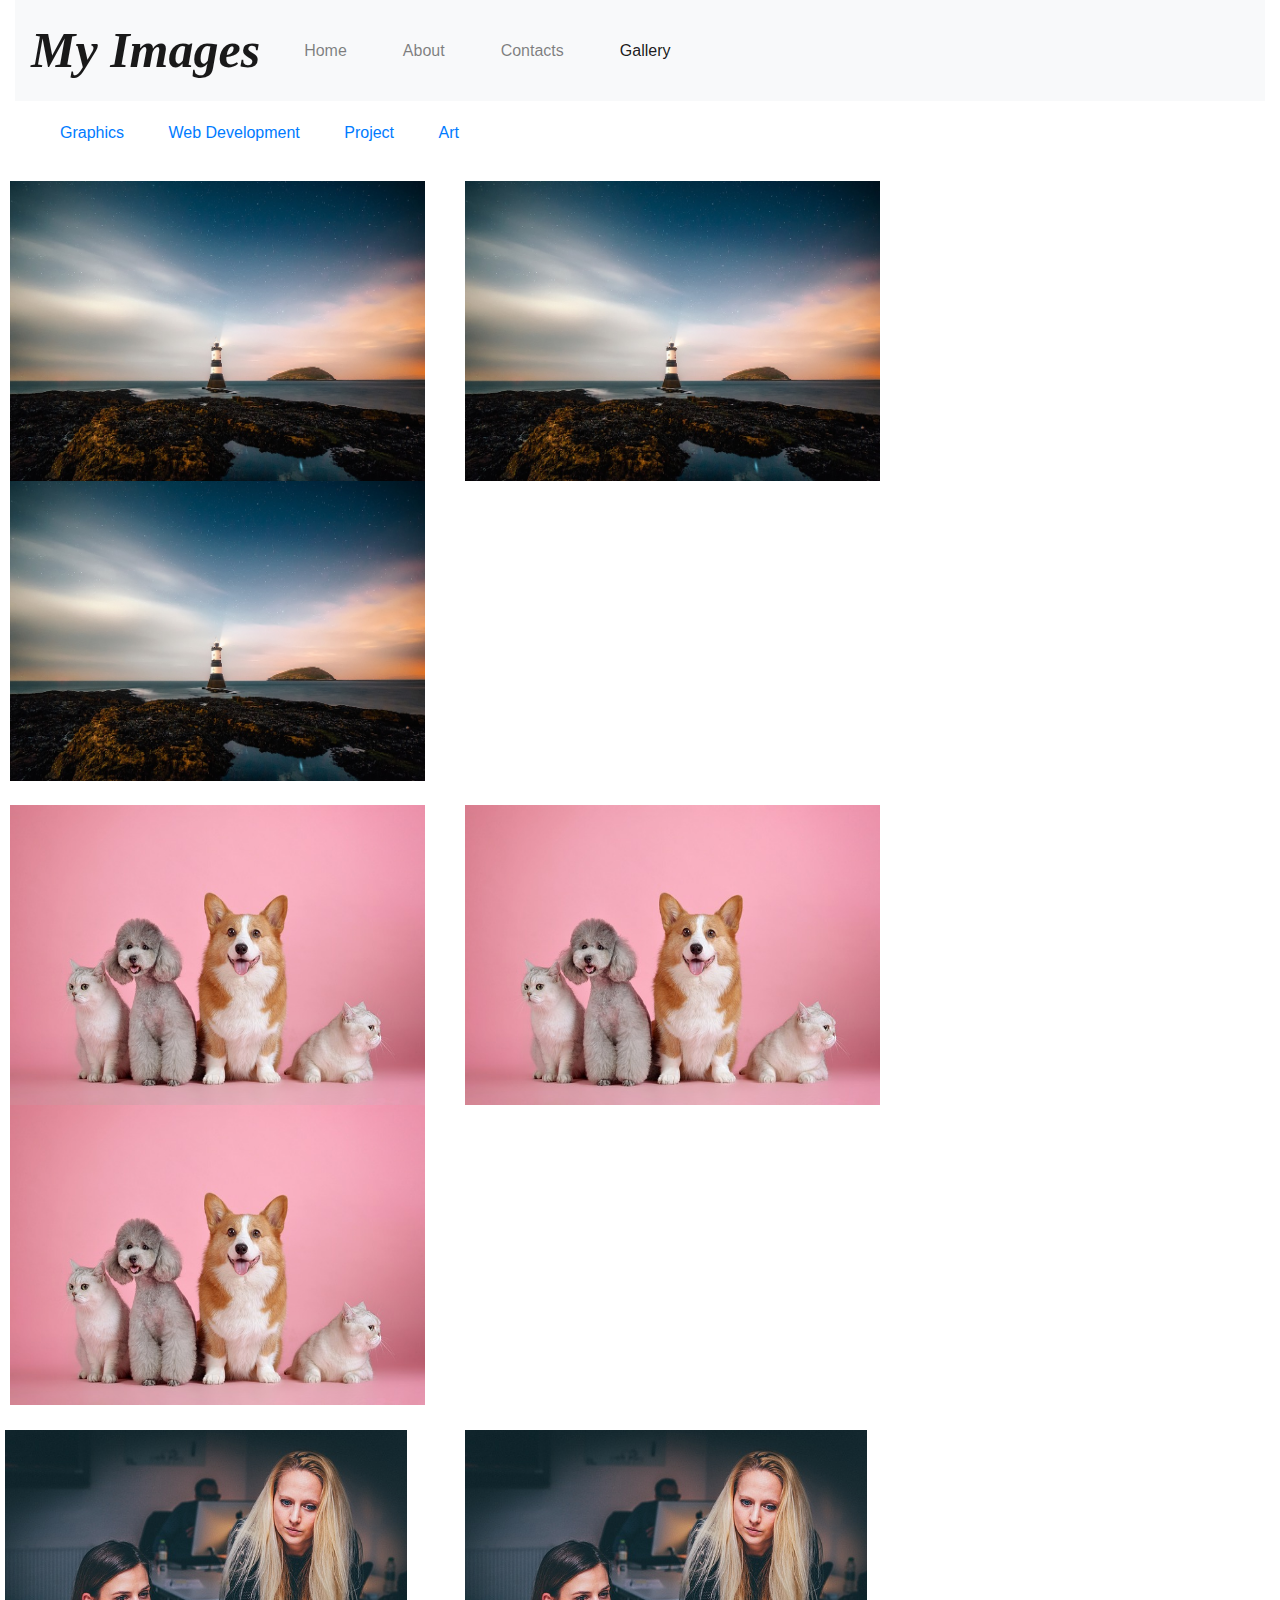
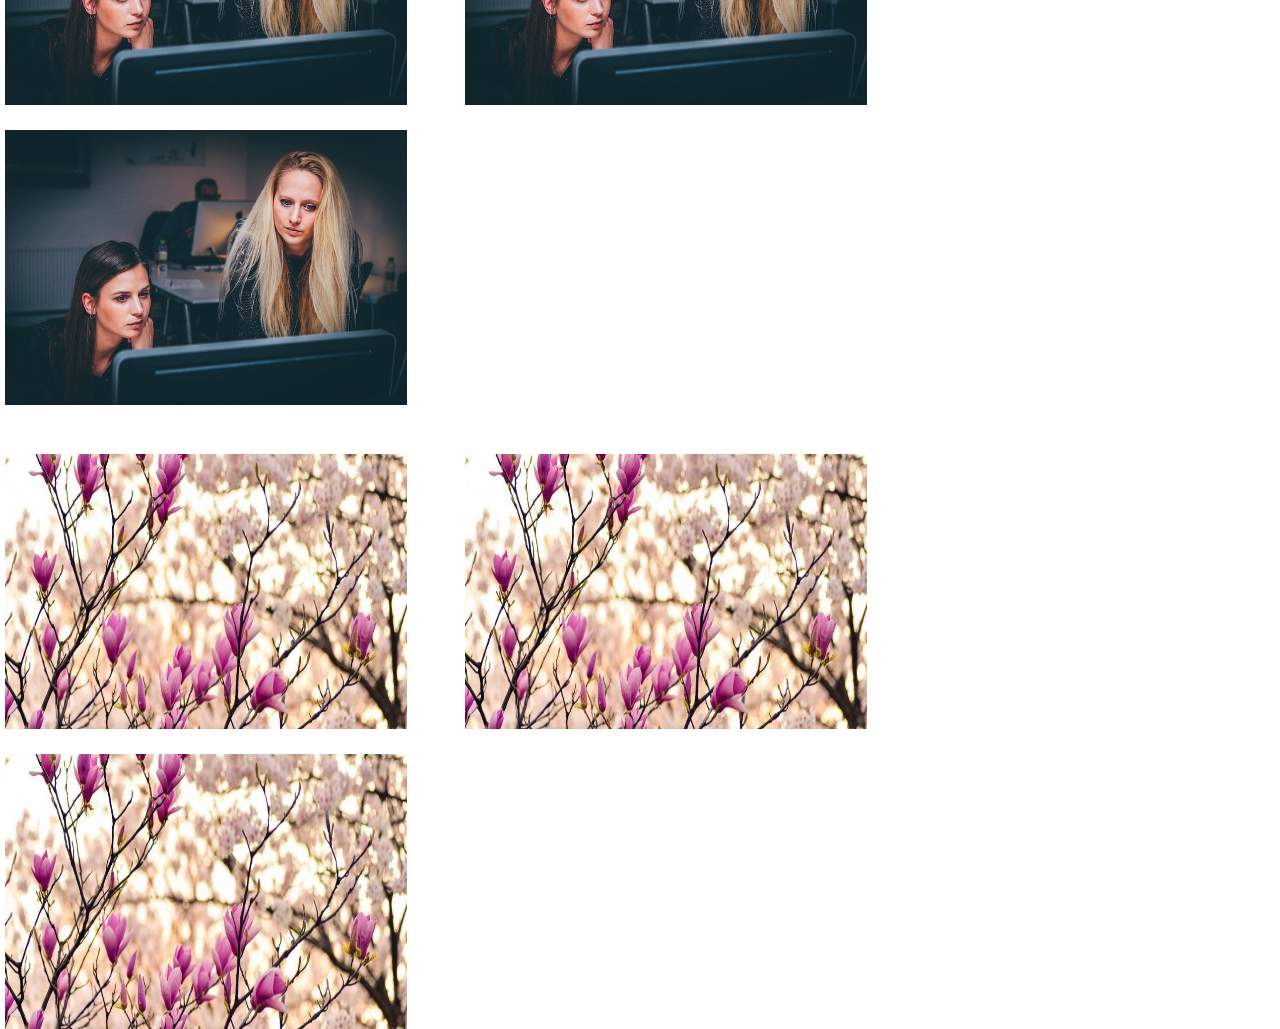
==== Gallery.html @ 43e24246 "Initial project" ====
<!DOCTYPE html>
<html lang="en">
<head>
  <title>Bootstrap Example</title>
  <meta charset="utf-8">
  <meta name="viewport" content="width=device-width, initial-scale=1">
  <link rel="stylesheet" href="CSS/bootstrap.css">
  <link rel="stylesheet" href="CSS/style.css">
  <script src="js/jquery.min.js"></script>
  <script src="js/bootstrap.min.js"></script>

</head>
<body>
		<div class="container-fluid">
		
			<div class="nava">
<nav class="navbar navbar-expand-lg navbar-light bg-light">
  <a class="navbar-brand" href="#"><b><i>My Images</i></b></a>
  <button class="navbar-toggler" type="button" data-toggle="collapse" data-target="#navbarNav" aria-controls="navbarNav" aria-expanded="false" aria-label="Toggle navigation">
    <span class="navbar-toggler-icon"></span>
  </button>
  <div class="collapse navbar-collapse" id="navbarNav">
    <ul class="navbar-nav">
      <li class="nav-item ">
        <a class="nav-link" href="salame.html">Home </a>
      </li>
      <li class="nav-item">
        <a class="nav-link" href="about.html">About</a>
      </li>
      <li class="nav-item">
        <a class="nav-link" href="contact.html">Contacts</a>
      </li>                  
       <li class="nav-item active">
        <a class="nav-link" href="Gallery.html">Gallery<span class="sr-only">(current)</span></a>
      </li>                  
     
    </ul>
  </div>
</nav>
</div>
</div>
</div>


<ul>
	<li><a href="#graphics">Graphics</a></li>
	<li><a href="#web">Web Development</a></li>
	<li><a href="#project">Project</a></li>
	<li><a href="#art">Art</a></li>

</ul>
<div class="row">
	<div id="graphics">
<div class="col-md-4">
	<div class="project">
			<img src="images/light house.jpg">
		</div>
	</div>
</div>

<div id="graphics">
<div class="col-md-4">
	<div class="project">
			<img src="images/light house.jpg">
		</div>
	</div>
</div>

<div id="graphics">
<div class="col-md-4">
	<div class="project">
			<img src="images/light house.jpg">
		</div>
	</div>
</div>

</div>
</br>
<dv class="row">
<div id="web">
<div class="col-md-4">
	<div class="project">
		<img src="images/pets.jpg">
		</div>
	</div>
</div>


<div id="web">
<div class="col-md-4">
	<div class="project">
		<img src="images/pets.jpg">
		</div>
	</div>
</div>



<div id="web">
<div class="col-md-4">
	<div class="project">
		<img src="images/pets.jpg">
		</div>
	</div>
</div>
</div></br>



<div class="row">
	<div id="project">
<div class="col-md-4">
	<div class="pro">
			<img src="images/women.jpg">
		</div>
	</div>
</div>

<div id="project">
<div class="col-md-4">
	<div class="pro">
			<img src="images/women.jpg">
		</div>
	</div>
</div>

<div id="project">
<div class="col-md-4">
	<div class="pro">
			<img src="images/women.jpg">
		</div>
	</div>
</div>

</div>
<br>
<dv class="row">
<div id="art">
<div class="col-md-4">
	<div class="pro">
		<img src="images/flower.jpg">
		</div>
	</div>
</div>


<div id="art">
<div class="col-md-4">
	<div class="pro">
		<img src="images/flower.jpg">
		</div>
	</div>
</div>



<div id="art">
<div class="col-md-4">
	<div class="pro">
		<img src="images/flower.jpg">
		</div>
	</div>
</div>
</div></br>




</body>
</html>
---- CSS/style.css ----
h1{color:blue;}
	p{font-size:20px;}
	p{border-style:;}
	h1{font-style: italic;}
	h2{font-style: oblique;}
	h2{font-weight: bold;}
	a{text-decoration: none;}
	img{height:200px; width: 500px;}
	
	.sph img{
		width: 80px;
		height:80px;
	}
	.sph{ background-color:blue;
	width:49%;
	float:left;
	padding:10px;
	}
	.learn{background-color : pink;
	width:47%;
	float:right;
	padding: 10px;
	
	}
	.sph h1{color:white;
	
	}
	
	.learn h2{color:white;
	
	}
	

.bks img{
		width: 400px;
		height:200px;
	}



.pn img{
		width: 400px;
		height:210px;
	}


.shs img{
		width: 400px;
		height:165px;
	}
	.shs{ background-color:blue;
	width:30%;
	float:right;
	padding:10px;
	}
	.bks{background-color : pink;
	width:32%;
	float:right;
	padding: 10px;
	
	}

	.pn{ background-color:purple;
	width:32%;
	float:left;
	padding:10px;
	}


	.shs h1{color:white;
	
	}
	
	.bks h2{color:white;
	
	}

	.pn h3{color:white;
	}




	.khamis h5{
		background-colour:green;
		margin-top:-1px;
		text-align:center;
		color:#000;
		padding:5px;
	}
	.khamis h4{
		background-colour:green;
		margin-top:-1px;
		text-align:center;
		color:#000;
		
	}
	.khamis img{
	height:100%;
	width:100%;
    margin-top:-7.6px;
		
	}
.test img{
	width:100%;
	height:600px;
}
.salame img{
	height:100px;
width:100px;
}
.salame h5{
	text-align:center;
}



.salame{
	background-color:lightblue;
}

.salma h5{
	text-align:center;
}
.salma {
	background-color:pink;
}
.salma img{
	height:100px;
	width:100px;
}
.sal img{
	height:100px;
	width:100px;
}
.sal h5{
	text-align:center;
}
.sal {
	background-color:purple;
}
}
.foot{
	background-color: blue
}
.foot {
	text-align:center;
}
.foot{
	width:100%;
	height:50%;
}
.cont{
		width:100%;
		background-color: grey;
}
.about{
	background-color:black;
}
.about h1{
	margin-top:-1px;
		color:white;
		font-size:60px;
}
.about img{
	width:100%;
	height:100%;

}

.about p{
		font-size:20px;
		color:white;
	}
	.pretty{
		color:orange;
	}
.pretty:hover{
	color:green;

}
	.movies{
		color:orange;
	}
	.about{
		padding:25px;
	}
		.Nairobi{
		color:orange;
	}

.Nairobi:hover{
	color:purple;

}
	.Mombasa{
		color:orange;
	}

.Mombasa:hover{
	color:purple;

}
	.mombasa{
		color:orange;
	}

.mombasa:hover{
	color:purple;

}
.foot img{
	width:60px;
	height:60px;
}
.foot h6{
	font-size:25px;
	text-align:center;
}


.movies:hover{
	color:purple;

}
	.swimming{
		color:orange;
	}

.swimming:hover{
	color:purple;

}
	.henna{
		color:orange;
	}

.henna:hover{
	color:purple;

}
	.piko{
		color:orange;
	}

.piko:hover{
	color:purple;

}
	.parents{
		color:orange;
	}

.parents:hover{
	color:purple;

}
	.code{
		color:orange;
	}

.code:hover{
	color:purple;

}

.footer img{
	width:100px;
height:100px}
.footest img{
	width:100px;
height:100px}
.footer{
	text-align:center;
}
.footest{
	text-align:center;
}
.project img{ 
	width: 425px;
	height:300px;
	padding-left:10px;
 }


 li{
 	display:inline-block;
 	padding:20px;
 }
 .pro img{ 
	width: 430px;
	height:300px;
	padding-left:20px;
	padding-top: 25px;
	padding-right: 8px;
	
 }
 .try h1{
 	background-color:black;
 	text-align:center;
 	font-size:40px;
color:white;

 }
 .con img{
 	height:75px;
 	width:80px;
 	padding:5px;
 	padding-bottom: 5px;
 	padding-top: 5px;
 	
 }
 .con td{
 	height:110px;
 	padding-top:-1px;
 	padding-bottom: 90px;
 	padding:10px;
 	border-style:solid ;
 	
 }
 .try{
 	background-color: black;
 	text-align:center;
 	color:white;
 	padding:25px;
 }
 


 .saadi img{
 	width:320px;
 	height:300px;
 }
 .khamis h4{
 	background-color:lightblue;
 }
 .khamis h5{
 	background-color: lightblue;

 }
 .khamis{
 	background-color: grey;
 }
 .pic img{
	width:100%;
	height:600px;
}
.nava{
	background-color:white;
}
.navbar-brand{
	font-size: 50px;
	font-family:Aclonica;
}
.saadi{
	border: 2px solid orange;
	border-radius: 5px
}
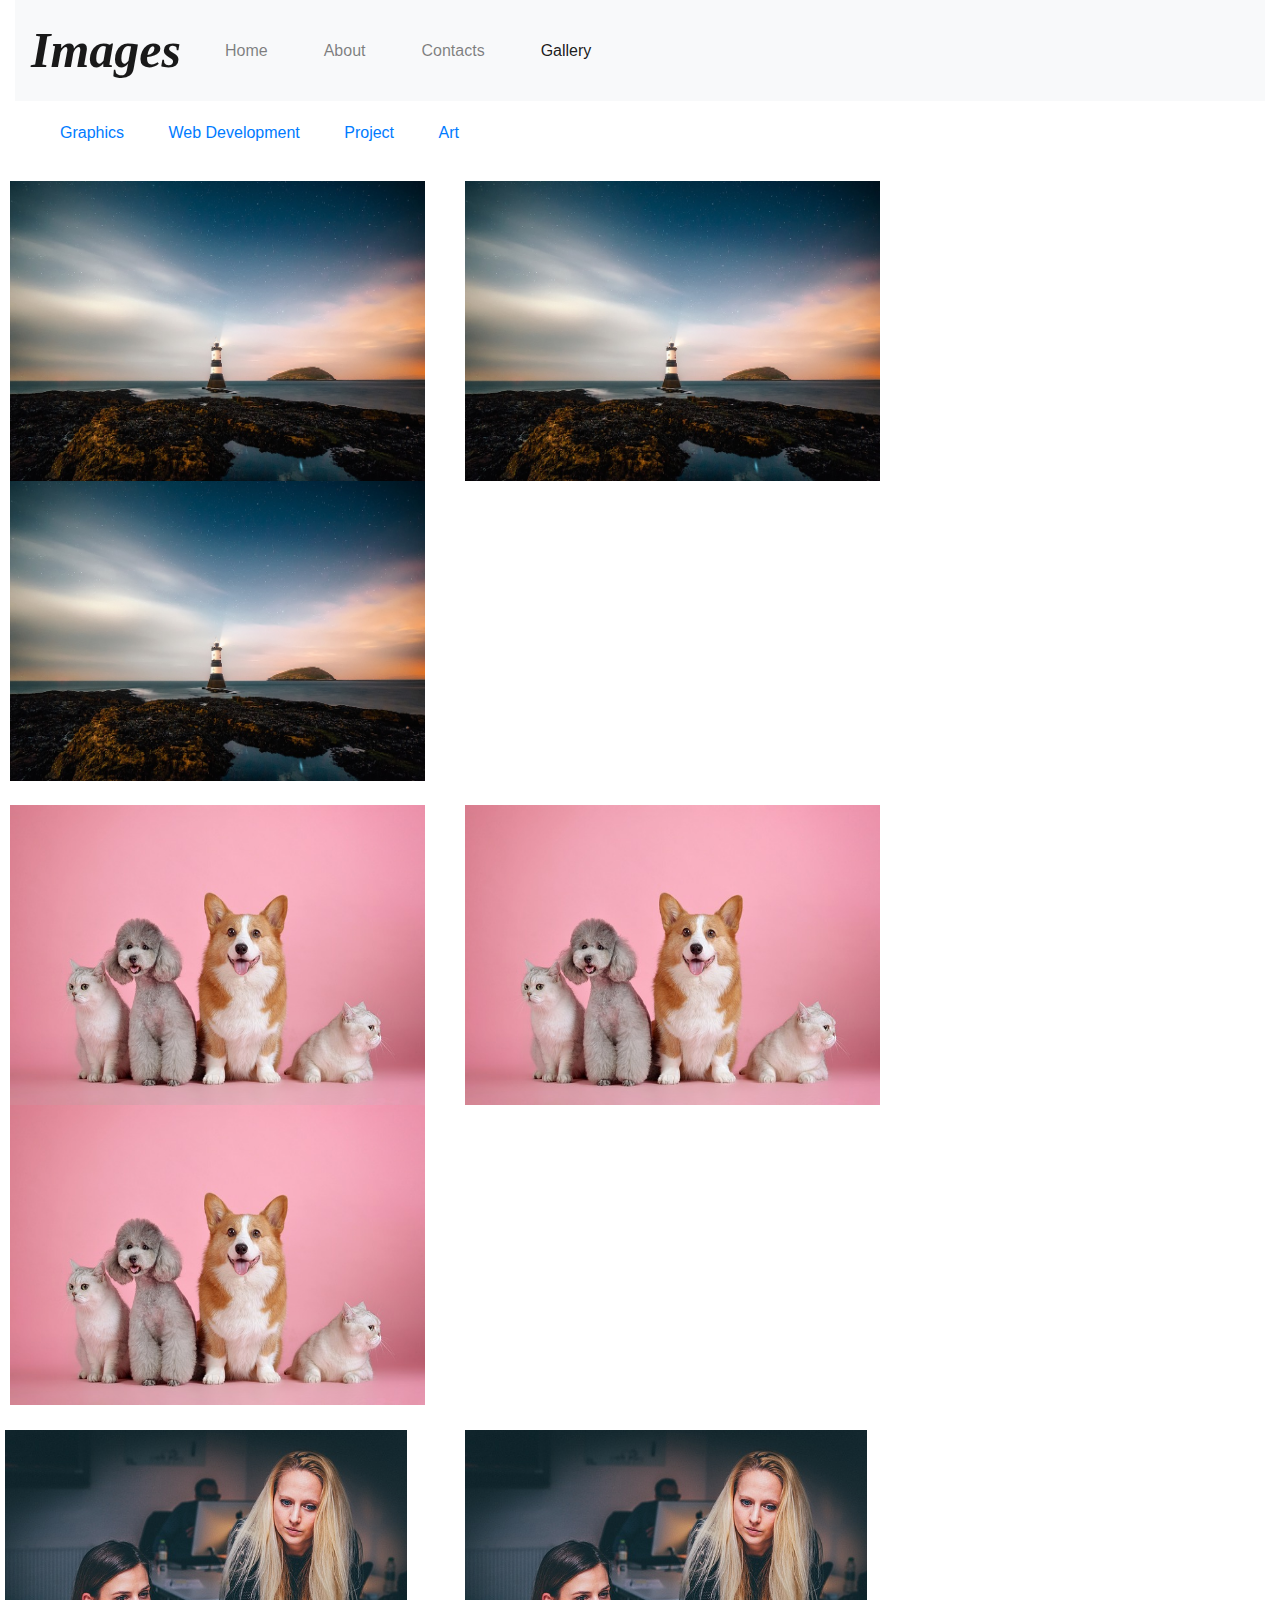
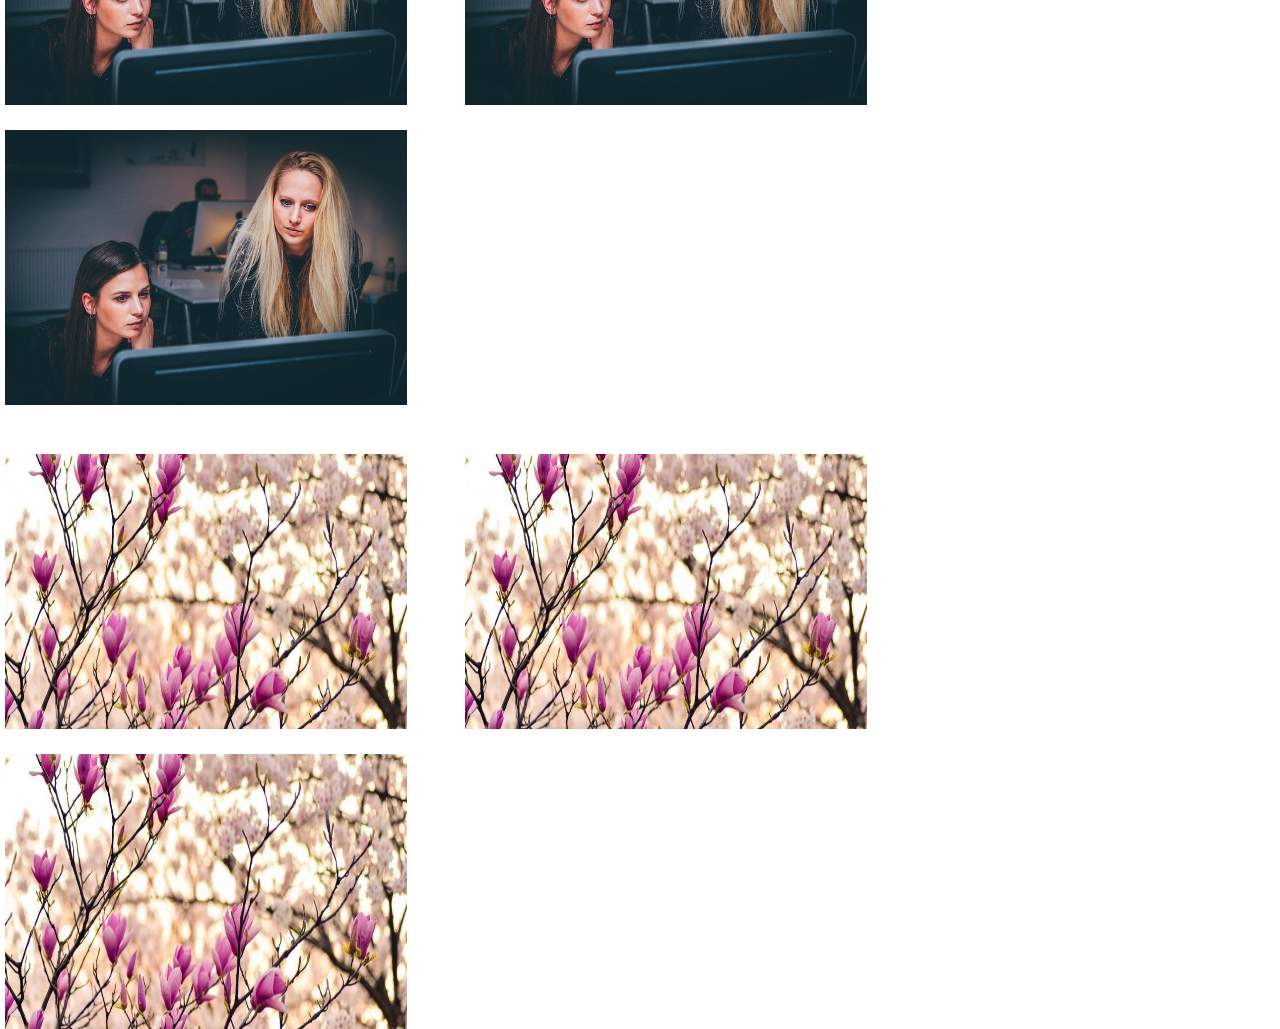
==== commit dad7fb94: "changed Gallery title" ====
--- a/Gallery.html
+++ b/Gallery.html
@@ -1,4 +1,4 @@
-<!DOCTYPE html>
+<!DOCTYPgE html>
 <html lang="en">
 <head>
   <title>Bootstrap Example</title>
@@ -15,7 +15,7 @@
 		
 			<div class="nava">
 <nav class="navbar navbar-expand-lg navbar-light bg-light">
-  <a class="navbar-brand" href="#"><b><i>My Images</i></b></a>
+  <a class="navbar-brand" href="#"><b><i>Images</i></b></a>
   <button class="navbar-toggler" type="button" data-toggle="collapse" data-target="#navbarNav" aria-controls="navbarNav" aria-expanded="false" aria-label="Toggle navigation">
     <span class="navbar-toggler-icon"></span>
   </button>
